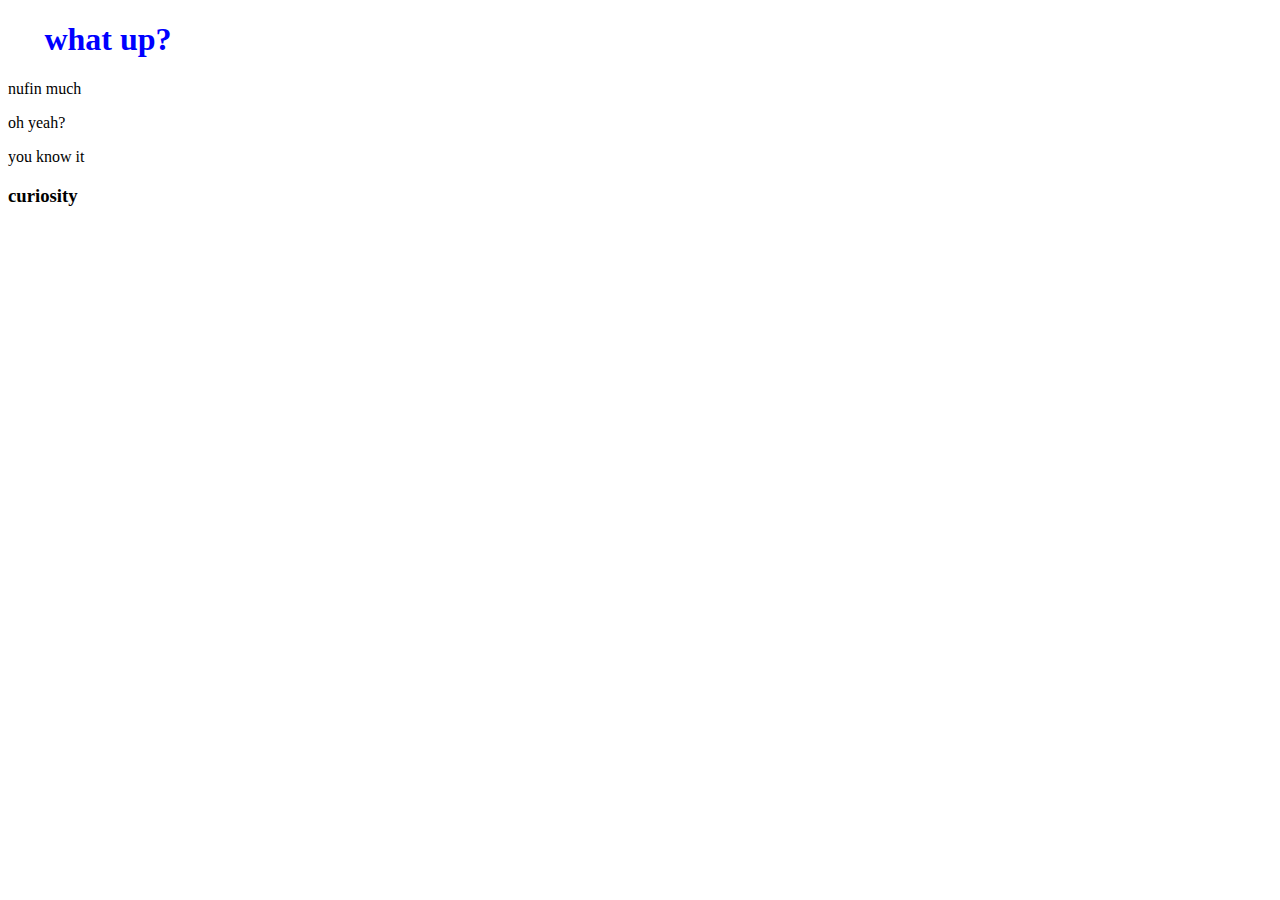
==== site/index.html @ 7c5aafa2 "additions" ====
<!DOCTYPE html>
<html>

<style>
h1 { 
color: blue;
font-size: 15;
width: 200px; 
text-align: center; 
}
</style>

<head>
	<title>Hello World!</title>
</head>
<body>
<h1>what up?</h1>
<p>nufin much</p>
<p>oh yeah?</p>
<p>you know it</p>
<h3>curiosity</h3>
</body>
</html>
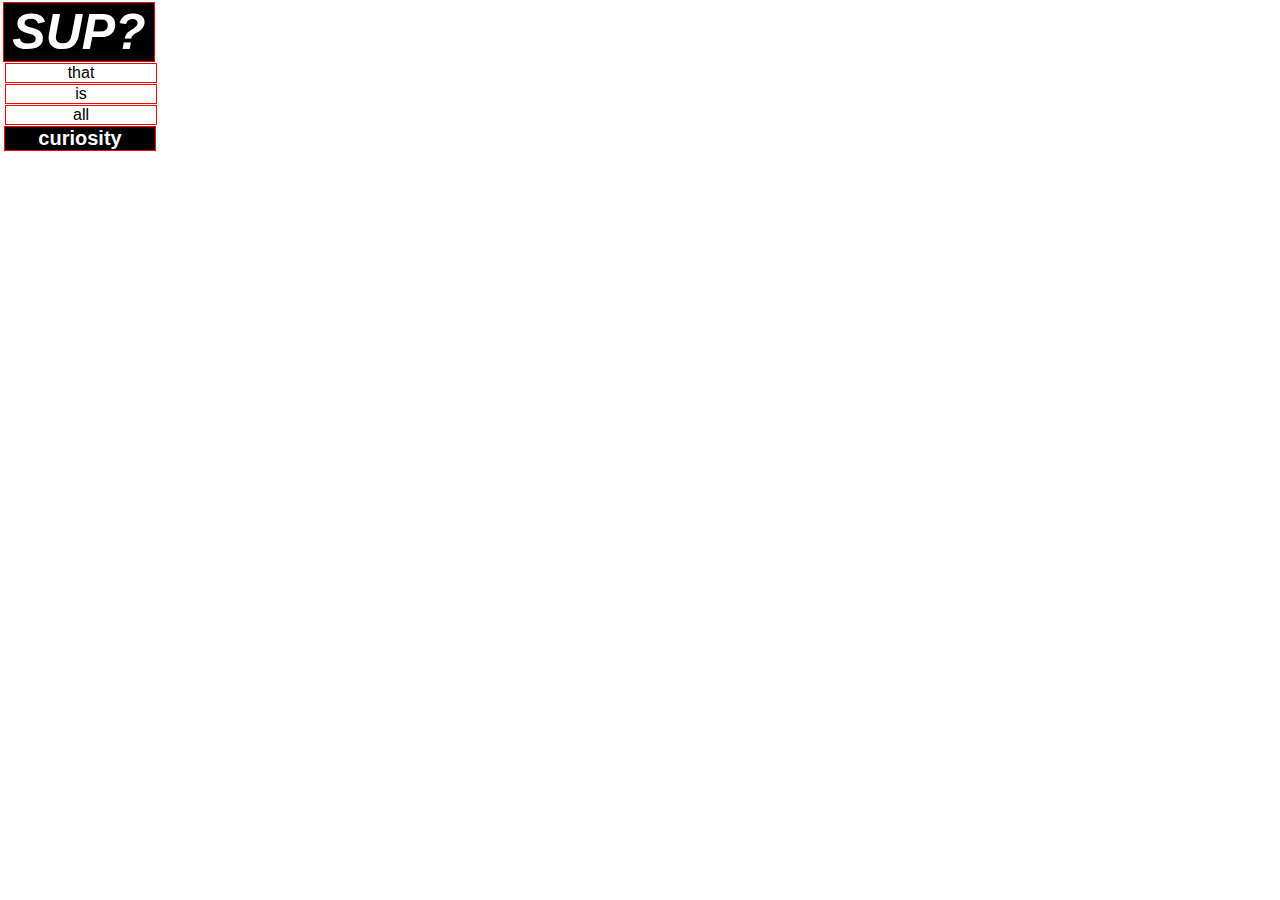
==== commit 667dd04c: "changes" ====
--- a/site/index.html
+++ b/site/index.html
@@ -1,23 +1,21 @@
 <!DOCTYPE html>
 <html>
-
-<style>
-h1 { 
-color: blue;
-font-size: 15;
-width: 200px; 
-text-align: center; 
-}
-</style>
+<link rel="stylesheet" href="style.css">
 
 <head>
-	<title>Hello World!</title>
+	<title>ian wagner</title>
 </head>
+
 <body>
-<h1>what up?</h1>
-<p>nufin much</p>
-<p>oh yeah?</p>
-<p>you know it</p>
-<h3>curiosity</h3>
+<h1>SUP?</h1>
+<ul>
+	<li><a href="http://google.com">that</a></li>
+	<li><a href="http://google.com">is</a></li>
+	<li><a href="http://google.com">all</a></li>
+</ul>
 </body>
+
+<footer>
+	<h3>curiosity</h3>
+</footer>
 </html>--- a/site/style.css
+++ b/site/style.css
@@ -0,0 +1,53 @@
+* { 
+font-family: helvetica; 
+padding: 0;
+margin: 1px;
+}
+
+h1 { 
+width: 150px;
+color: white;
+font-size: 50px;
+font-style: italic;
+text-align: center; 
+display: block;
+background-color: black;
+border: 1px solid red;
+}
+
+body ul{ 
+list-style: none;
+ }
+a:link, a:visited { 
+ text-decoration: none;
+  background-color: white;
+  border: 1px solid red;
+  color: black;
+  display: block;
+  width: 150px;
+  text-align: center;
+
+ }
+
+a:hover, a:active {
+  background-color: black;
+  color: white;
+}
+
+h3 { 
+color: white;
+font-size: 20px;
+text-align: center; 
+width: 150px;
+display: block;
+background-color: black;
+border: 1px solid red;
+ }
+
+ p{ 
+padding: 5px;
+color: black;
+background-color: red;
+font-style: italic;
+border: 1px solid black;
+display: inline;}